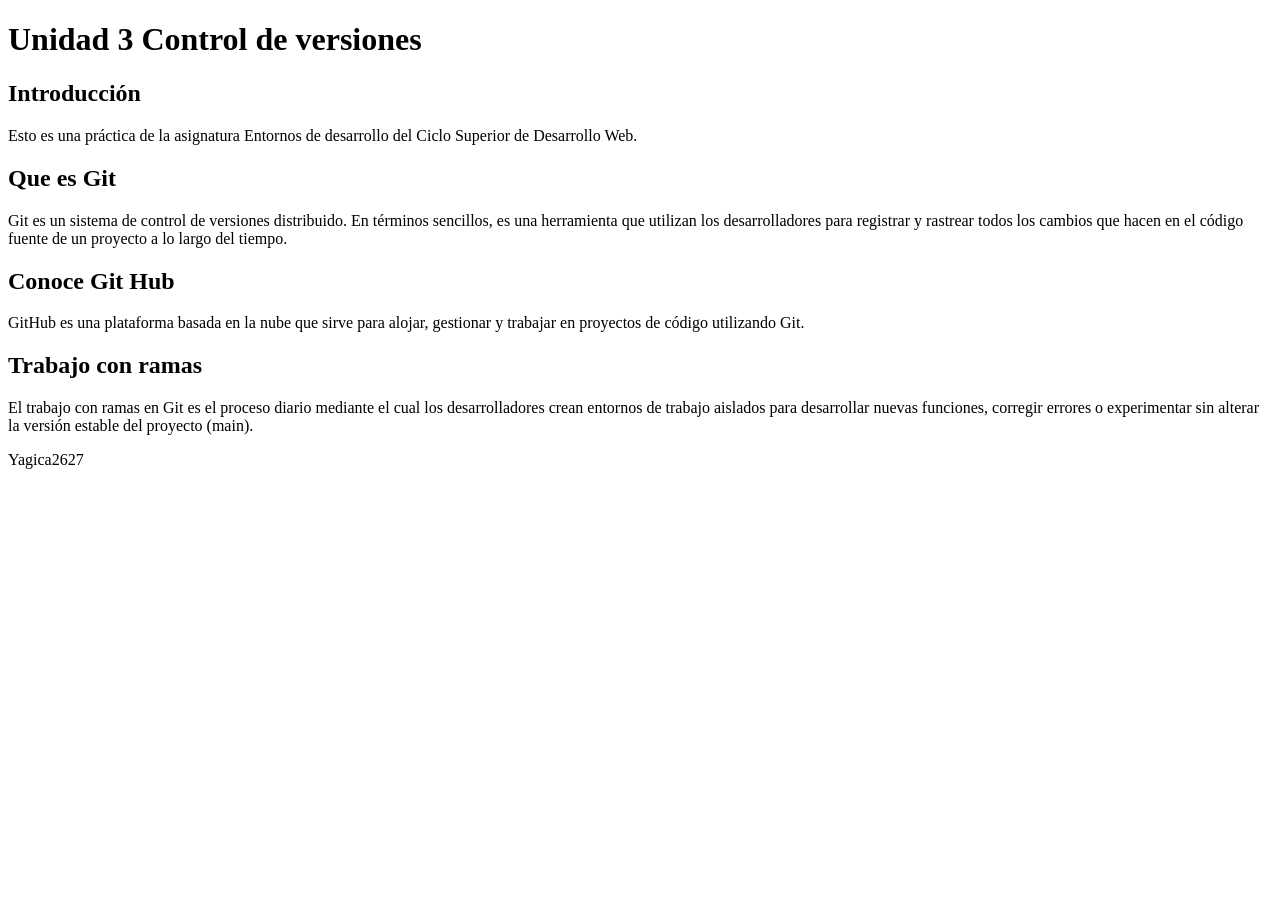
==== index.html @ 4377cb0a "Crear estructura Index" ====
<!DOCTYPE html>
<html lang = "es">
    <head>
        <meta charset = "UTF-8">
        <title>Practicando con Git y GitHub</title>
    </head>
    <body>
        <header>
            <h1>Unidad 3 Control de versiones</h1>
        </header>
        <main>
            <section id = "Introduccion">
                <h2>Introducción</h2>
                 <p>Esto es una práctica de la asignatura Entornos de desarrollo del Ciclo Superior de Desarrollo Web.</p>
            </section>
            <section id = "QueesGit">
                <h2>Que es Git</h2>
                <p>Git es un sistema de control de versiones distribuido. En términos sencillos, es una herramienta que utilizan los desarrolladores para registrar y rastrear todos los cambios que hacen en el código fuente de un proyecto a lo largo del tiempo.</p>
            </section>
            <section id ="ConoceGitHub">
                <h2>Conoce Git Hub</h2>
                <p>GitHub es una plataforma basada en la nube que sirve para alojar, gestionar y trabajar en proyectos de código utilizando Git.</p>
            </section>
            <section id = "Trabajoramas">
                <h2>Trabajo con ramas</h2>
                <p>El trabajo con ramas en Git es el proceso diario mediante el cual los desarrolladores crean entornos de trabajo aislados para desarrollar nuevas funciones, corregir errores o experimentar sin alterar la versión estable del proyecto (main).</p>
            </section>
        </main>
        <footer>Yagica2627</footer>
    </body>
</html>
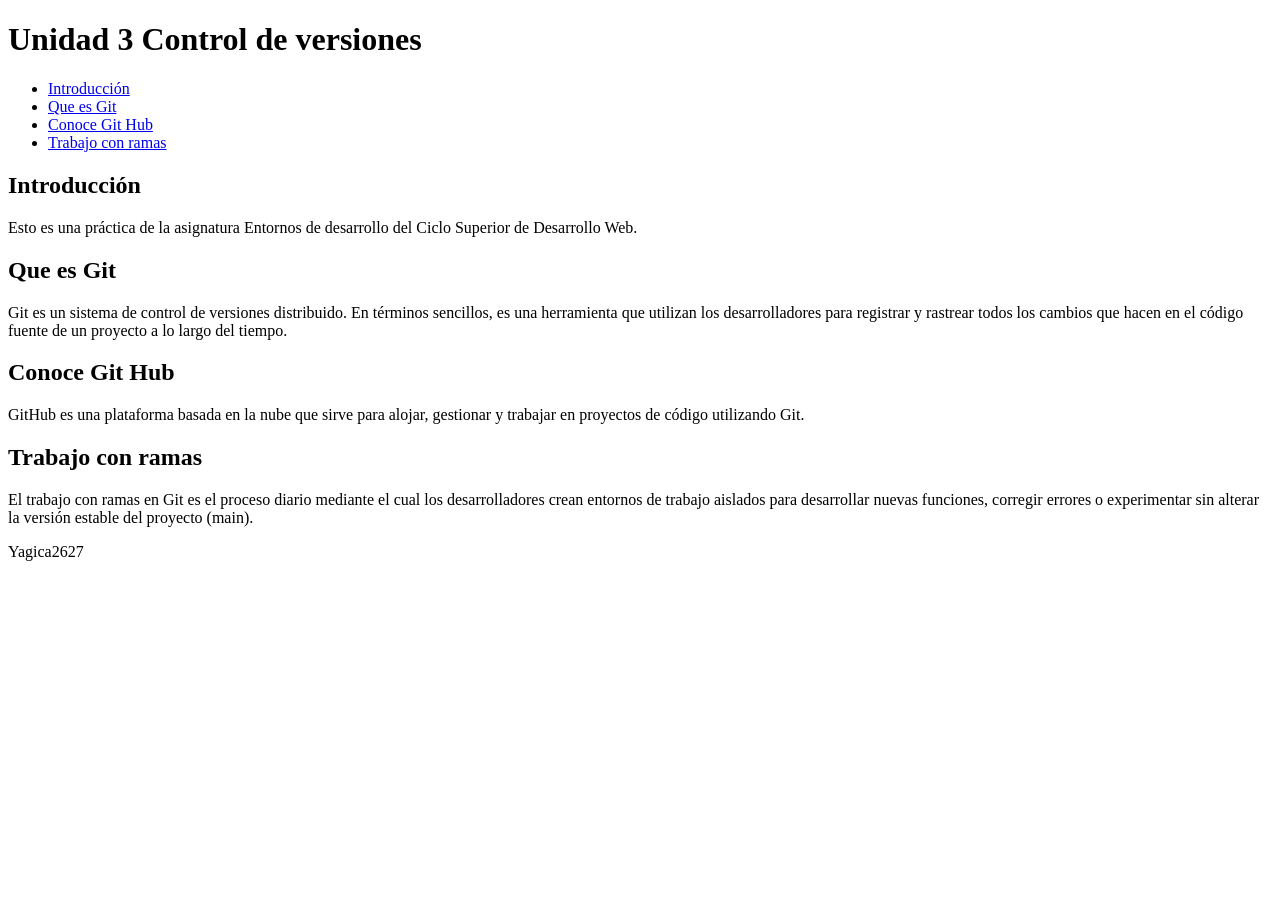
==== commit 7b6bf4f6: "Modificación Index" ====
--- a/index.html
+++ b/index.html
@@ -7,6 +7,13 @@
     <body>
         <header>
             <h1>Unidad 3 Control de versiones</h1>
+            <ul>
+                    <li><a href = "#Introduccion">Introducción</a></li>
+                    <li><a href = "#QueesGit">Que es Git</a></li>
+                    <li><a href = "#ConoceGitHub">Conoce Git Hub</a></li>
+                    <li><a href = "#Trabajoramas">Trabajo con ramas</a></li>
+                </ul>
+
         </header>
         <main>
             <section id = "Introduccion">
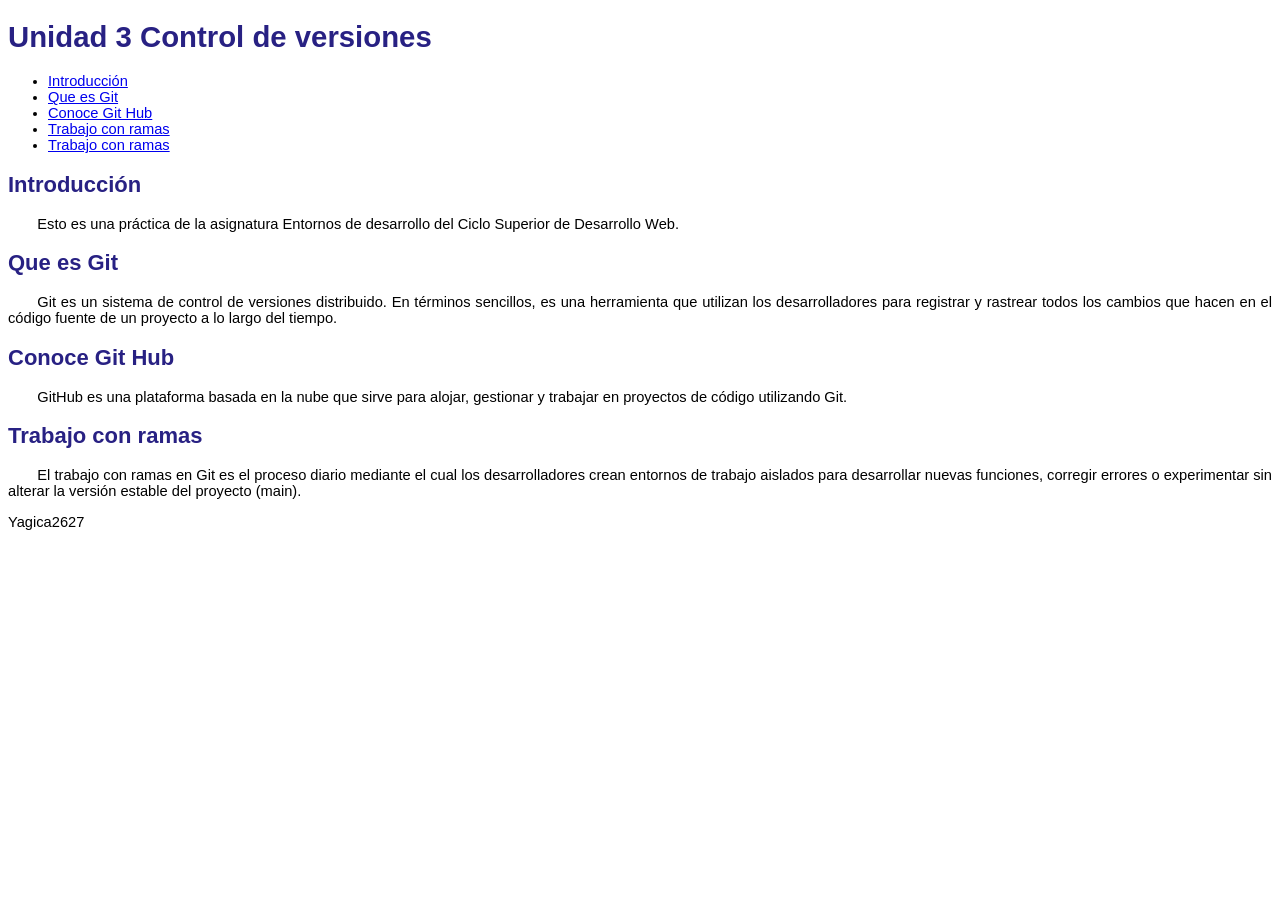
==== commit ae866fae: "Se añade el enlace a comandos en el menú del Index" ====
--- a/index.html
+++ b/index.html
@@ -3,6 +3,7 @@
     <head>
         <meta charset = "UTF-8">
         <title>Practicando con Git y GitHub</title>
+        <link rel="stylesheet" href="css/styles.css">
     </head>
     <body>
         <header>
@@ -12,8 +13,8 @@
                     <li><a href = "#QueesGit">Que es Git</a></li>
                     <li><a href = "#ConoceGitHub">Conoce Git Hub</a></li>
                     <li><a href = "#Trabajoramas">Trabajo con ramas</a></li>
+                    <li><a href = "comandos.html">Trabajo con ramas</a></li>
                 </ul>
-
         </header>
         <main>
             <section id = "Introduccion">
--- a/css/styles.css
+++ b/css/styles.css
@@ -0,0 +1,14 @@
+body {
+    background: white;
+    font-size: 11pt;
+    font-family: Arial, Helvetica, sans-serif;
+    color: black;
+    text-align: justify; 
+}
+p{
+    text-indent: 2em;
+}
+h1, h2{
+    font-family: Arial, Helvetica, sans-serif;
+    color: #282183;
+}
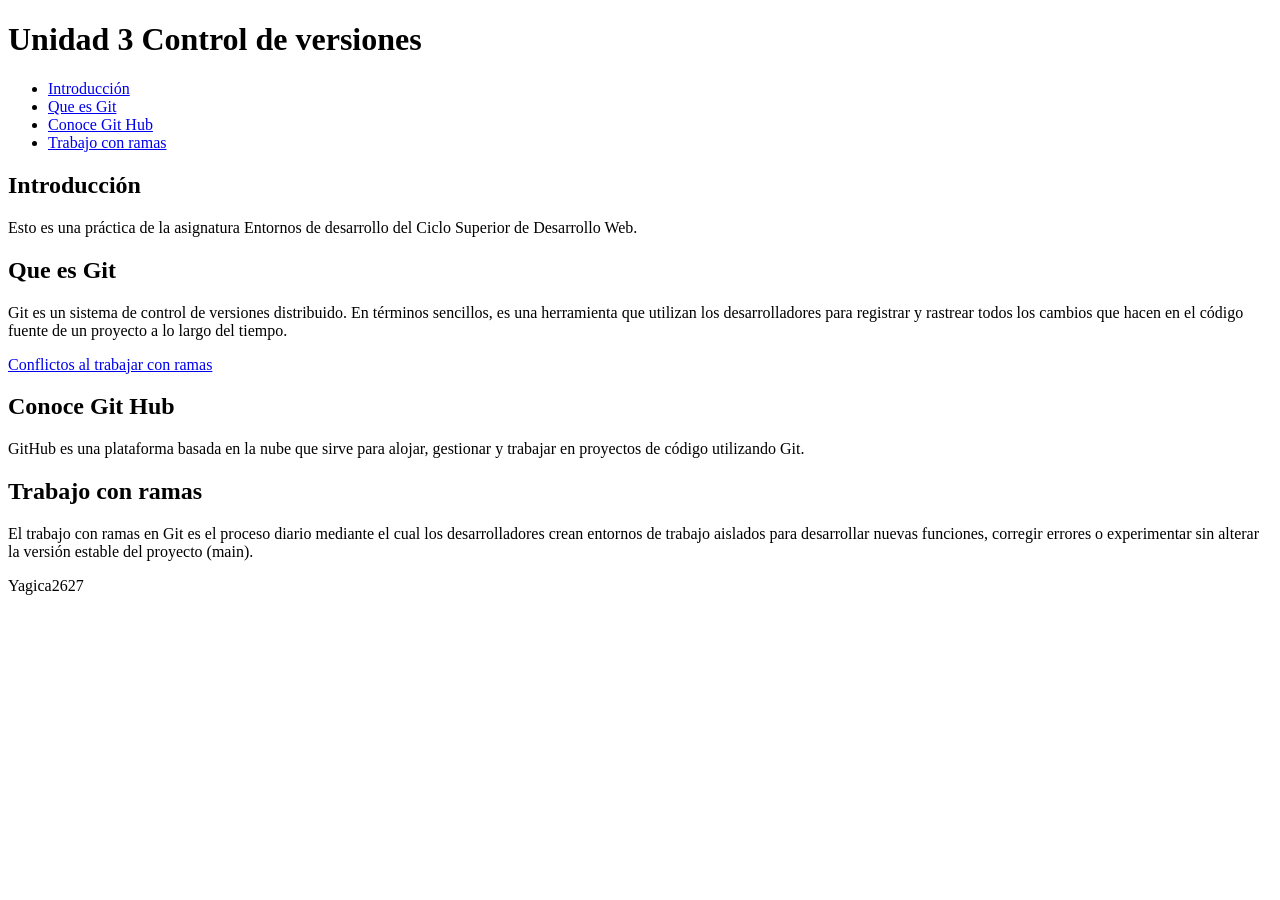
==== commit 9b330196: "Enlace en el archivo Index del archivo conflicos" ====
--- a/index.html
+++ b/index.html
@@ -3,7 +3,7 @@
     <head>
         <meta charset = "UTF-8">
         <title>Practicando con Git y GitHub</title>
-        <link rel="stylesheet" href="css/styles.css">
+        <link rel="stylesheet" href="styles.css">
     </head>
     <body>
         <header>
@@ -13,8 +13,8 @@
                     <li><a href = "#QueesGit">Que es Git</a></li>
                     <li><a href = "#ConoceGitHub">Conoce Git Hub</a></li>
                     <li><a href = "#Trabajoramas">Trabajo con ramas</a></li>
-                    <li><a href = "comandos.html">Trabajo con ramas</a></li>
                 </ul>
+
         </header>
         <main>
             <section id = "Introduccion">
@@ -24,6 +24,7 @@
             <section id = "QueesGit">
                 <h2>Que es Git</h2>
                 <p>Git es un sistema de control de versiones distribuido. En términos sencillos, es una herramienta que utilizan los desarrolladores para registrar y rastrear todos los cambios que hacen en el código fuente de un proyecto a lo largo del tiempo.</p>
+                <p><a href= "conflictos.html">Conflictos al trabajar con ramas</a></p>
             </section>
             <section id ="ConoceGitHub">
                 <h2>Conoce Git Hub</h2>
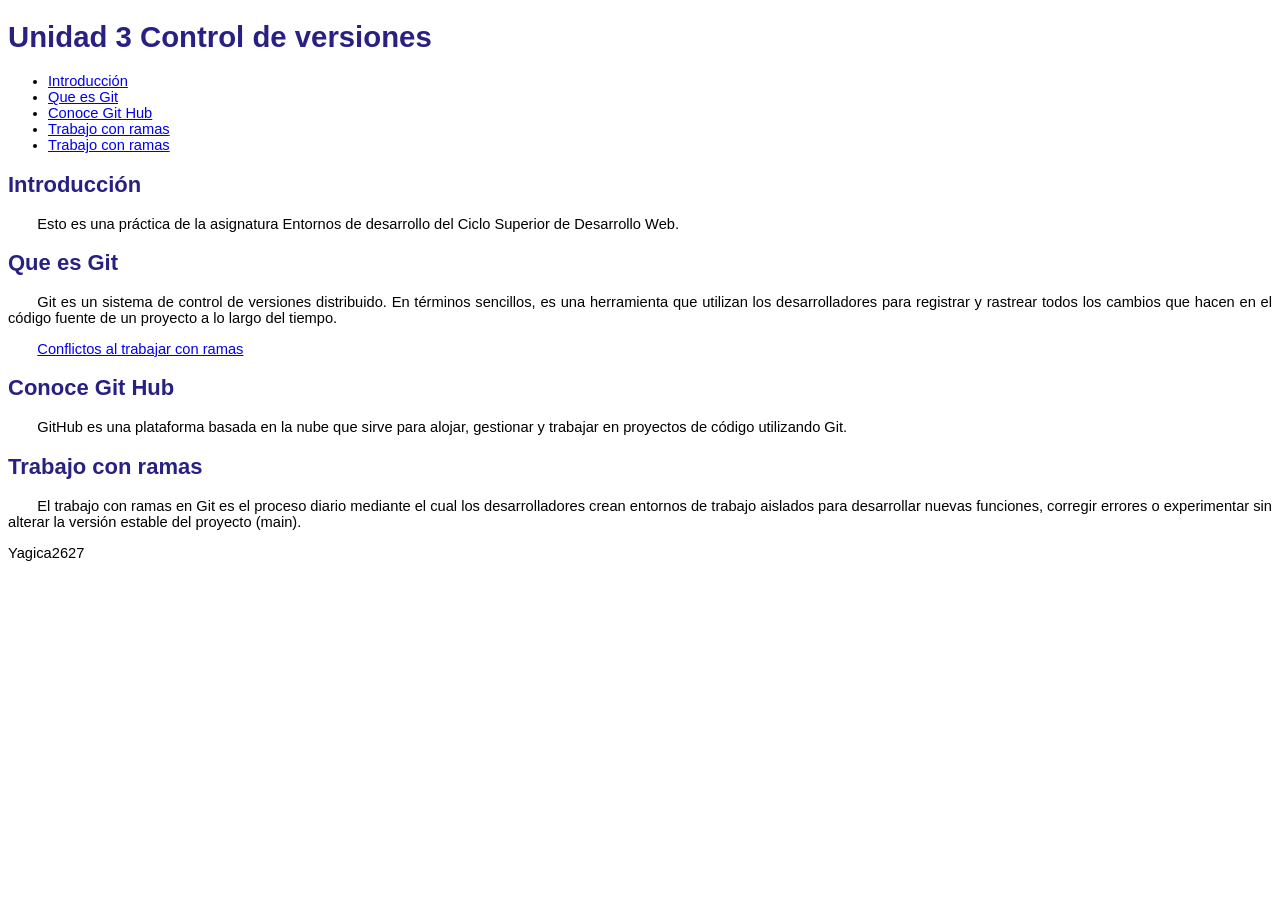
==== commit 34a27500: "Merge branch 'feature-conflictos'" ====
--- a/index.html
+++ b/index.html
@@ -3,7 +3,7 @@
     <head>
         <meta charset = "UTF-8">
         <title>Practicando con Git y GitHub</title>
-        <link rel="stylesheet" href="styles.css">
+        <link rel="stylesheet" href="css/styles.css">
     </head>
     <body>
         <header>
@@ -13,8 +13,8 @@
                     <li><a href = "#QueesGit">Que es Git</a></li>
                     <li><a href = "#ConoceGitHub">Conoce Git Hub</a></li>
                     <li><a href = "#Trabajoramas">Trabajo con ramas</a></li>
+                    <li><a href = "comandos.html">Trabajo con ramas</a></li>
                 </ul>
-
         </header>
         <main>
             <section id = "Introduccion">
--- a/css/styles.css
+++ b/css/styles.css
@@ -0,0 +1,14 @@
+body {
+    background: white;
+    font-size: 11pt;
+    font-family: Arial, Helvetica, sans-serif;
+    color: black;
+    text-align: justify; 
+}
+p{
+    text-indent: 2em;
+}
+h1, h2{
+    font-family: Arial, Helvetica, sans-serif;
+    color: #282183;
+}
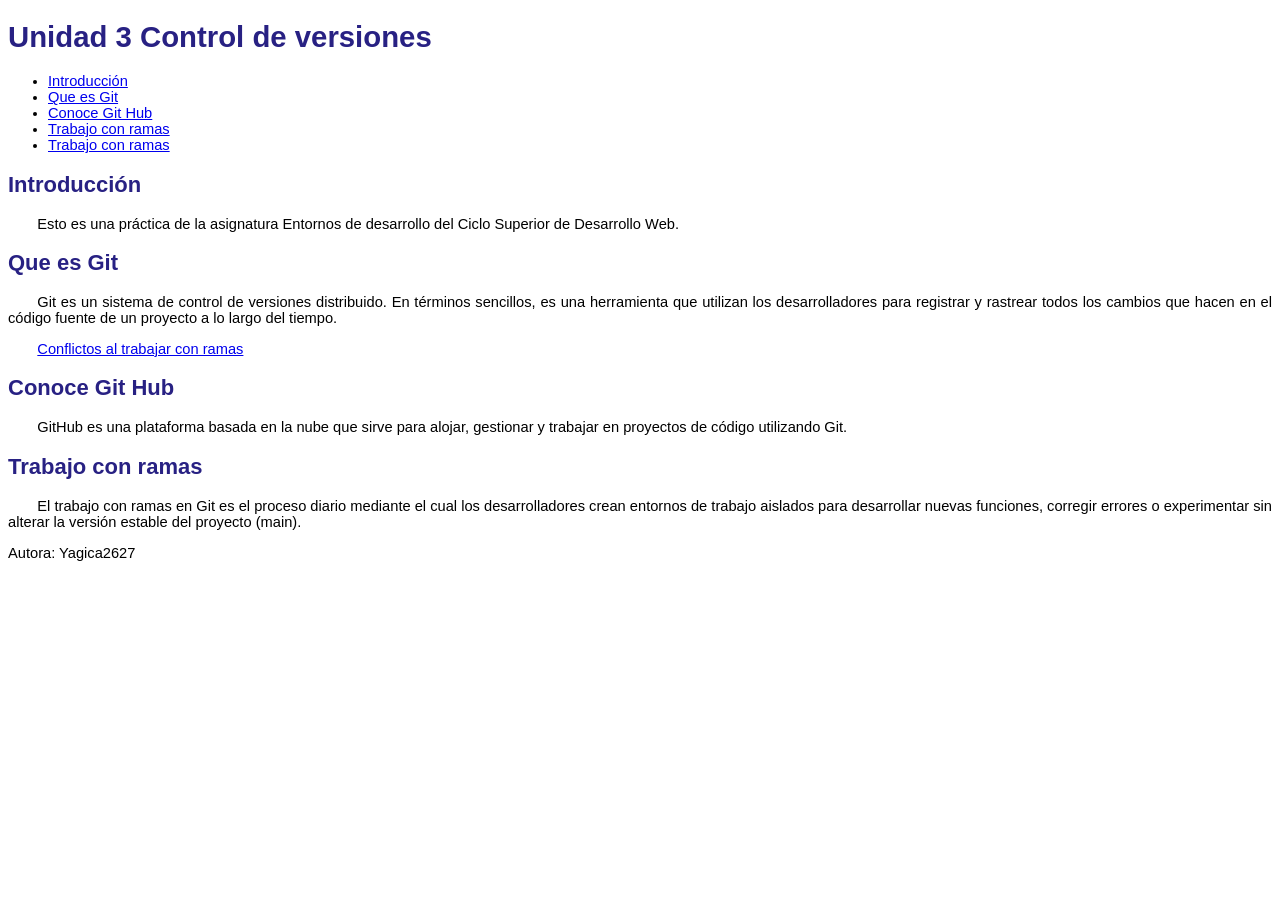
==== commit 82d13af7: "Modificación footer del Index" ====
--- a/index.html
+++ b/index.html
@@ -35,6 +35,6 @@
                 <p>El trabajo con ramas en Git es el proceso diario mediante el cual los desarrolladores crean entornos de trabajo aislados para desarrollar nuevas funciones, corregir errores o experimentar sin alterar la versión estable del proyecto (main).</p>
             </section>
         </main>
-        <footer>Yagica2627</footer>
+        <footer>Autora: Yagica2627</footer>
     </body>
 </html>
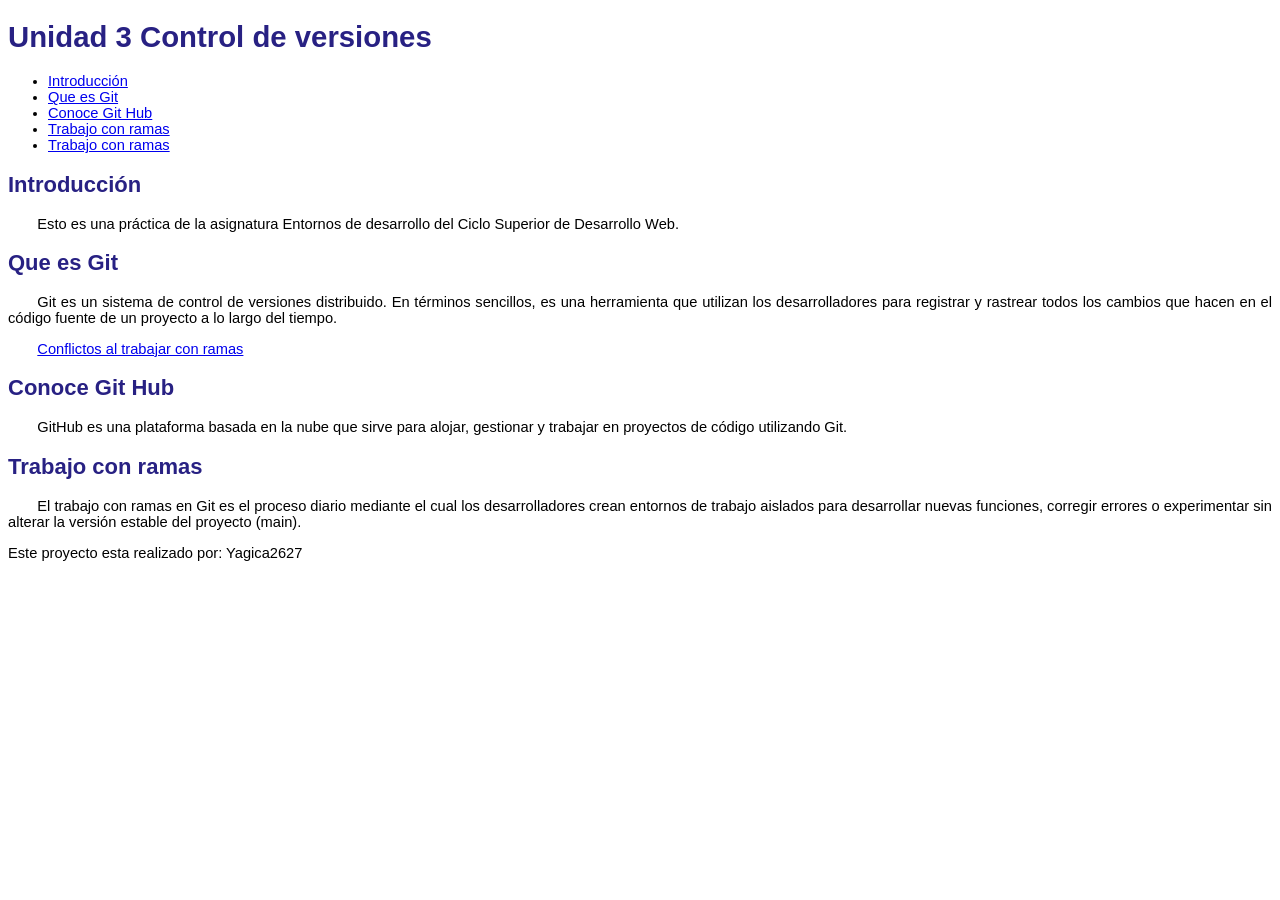
==== commit 8d8f3d62: "Modificación del footer del Index" ====
--- a/index.html
+++ b/index.html
@@ -35,6 +35,6 @@
                 <p>El trabajo con ramas en Git es el proceso diario mediante el cual los desarrolladores crean entornos de trabajo aislados para desarrollar nuevas funciones, corregir errores o experimentar sin alterar la versión estable del proyecto (main).</p>
             </section>
         </main>
-        <footer>Autora: Yagica2627</footer>
+        <footer>Este proyecto esta realizado por: Yagica2627</footer>
     </body>
 </html>
